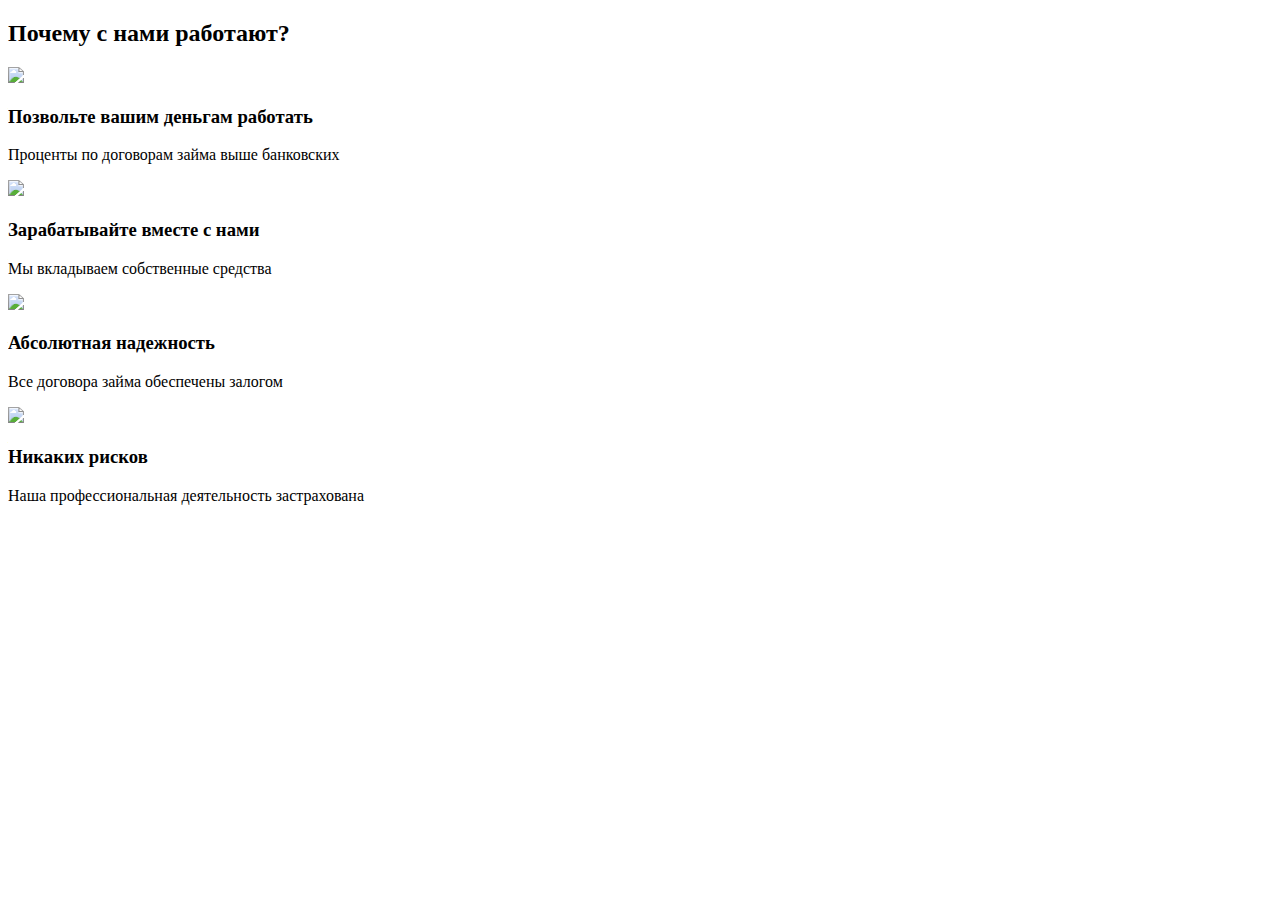
==== index.html @ 8287fad4 "html изменение" ====
<!DOCTYPE html>
<html lang="en">
  <head>
    <meta charset="utf-8">
    <meta http-equiv="X-UA-Compatible" content="IE=edge">
    <meta name="viewport" content="width=device-width, initial-scale=1">
    <!-- The above 3 meta tags *must* come first in the head; any other head content must come *after* these tags -->
    <title>Bootstrap 101 Template</title>

    <!-- Bootstrap -->
    <link href="bootstrap.grid.css" rel="stylesheet">
    <link href="style.css" rel="stylesheet">
    <link href="stylename.css" rel="stylesheet">
      <link href="https://fonts.googleapis.com/css?family=Noto+Sans" rel="stylesheet">

    <!-- HTML5 shim and Respond.js for IE8 support of HTML5 elements and media queries -->
    <!-- WARNING: Respond.js doesn't work if you view the page via file:// -->
    <!--[if lt IE 9]>
      <script src="https://oss.maxcdn.com/html5shiv/3.7.3/html5shiv.min.js"></script>
      <script src="https://oss.maxcdn.com/respond/1.4.2/respond.min.js"></script>
    <![endif]-->
  </head>
  <body>
    <div class="container">
        <div class="row text-center">
            <div class="col-md-12">
                <h2>Почему с нами работают?</h2>
            </div>
        </div>
        <div class="row text-center">
            <div class="col-md-3 col-sm-6">
                <img src="img/kran.png">
                <h3>Позвольте вашим деньгам работать</h3>
                <p>Проценты по договорам займа выше банковских</p>
             </div>
            <div class="col-md-3 col-sm-6">
                <img src="img/earn.png">
                <h3>Зарабатывайте вместе с нами</h3>
                <p>Мы вкладываем собственные средства</p>
             </div>
            <div class="col-md-3 col-sm-6">
                <img src="img/bungalo.png">
                <h3>Абсолютная надежность</h3>
                <p>Все договора займа обеспечены залогом</p>
             </div>
            <div class="col-md-3 col-sm-6">
                <img src="img/umbrella.png">
                <h3>Никаких рисков</h3>
                <p>Наша профессиональная деятельность застрахована</p>
             </div>
            
        </div>
        
        
        
    </div>

    <!-- jQuery (necessary for Bootstrap's JavaScript plugins) -->
    <script src="https://ajax.googleapis.com/ajax/libs/jquery/1.12.4/jquery.min.js"></script>
    <!-- Include all compiled plugins (below), or include individual files as needed -->
    <script src="js/bootstrap.min.js"></script>
  </body>
</html>
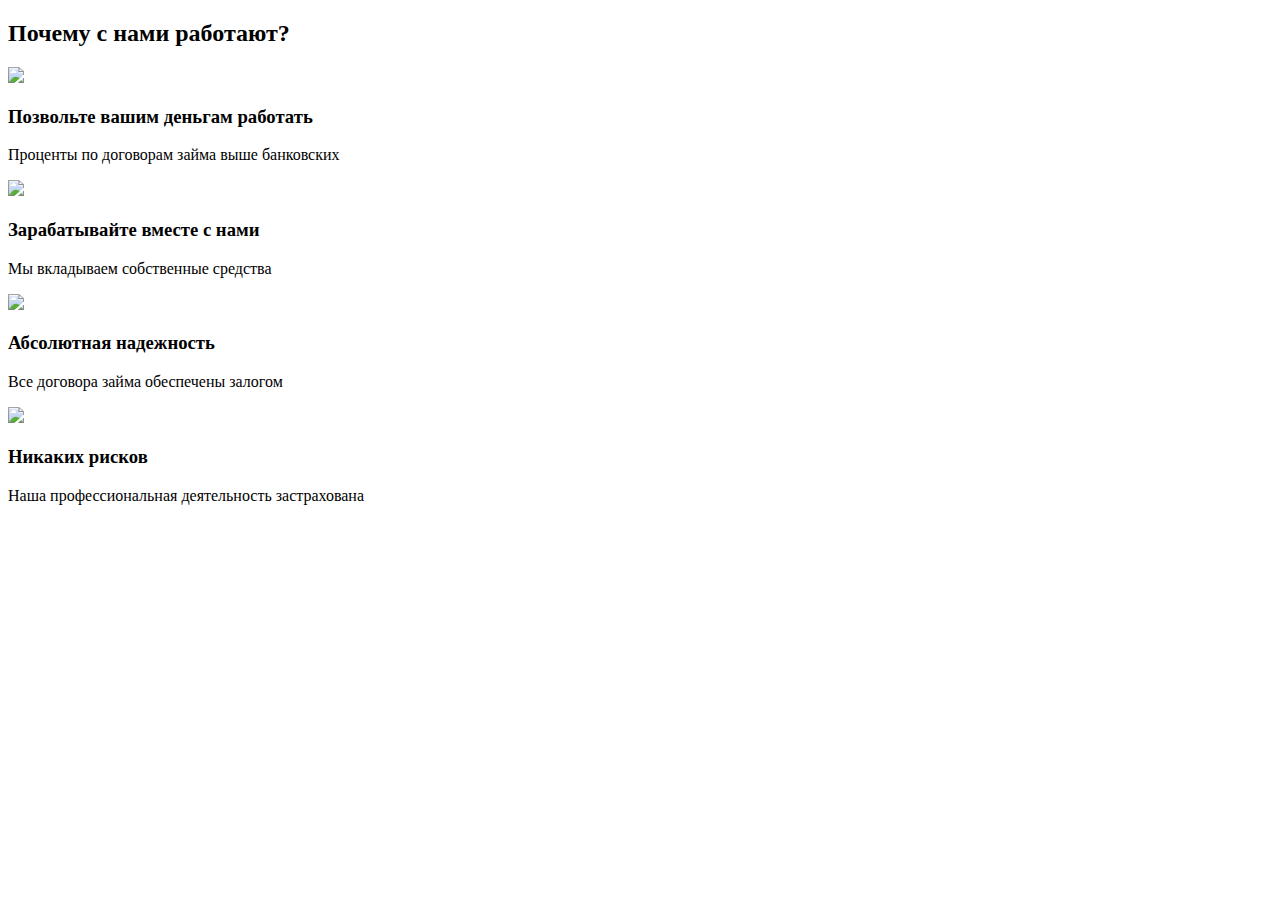
==== commit a099df83: "Add files via upload" ====
--- a/index.html
+++ b/index.html
@@ -8,9 +8,9 @@
     <title>Bootstrap 101 Template</title>
 
     <!-- Bootstrap -->
-    <link href="bootstrap.grid.css" rel="stylesheet">
-    <link href="style.css" rel="stylesheet">
-    <link href="stylename.css" rel="stylesheet">
+    <link href="css/bootstrap.grid.css" rel="stylesheet">
+    <link href="css/style.css" rel="stylesheet">
+    <link href="css/stylename.css" rel="stylesheet">
       <link href="https://fonts.googleapis.com/css?family=Noto+Sans" rel="stylesheet">
 
     <!-- HTML5 shim and Respond.js for IE8 support of HTML5 elements and media queries -->
@@ -60,4 +60,4 @@
     <!-- Include all compiled plugins (below), or include individual files as needed -->
     <script src="js/bootstrap.min.js"></script>
   </body>
-</html>
+</html>